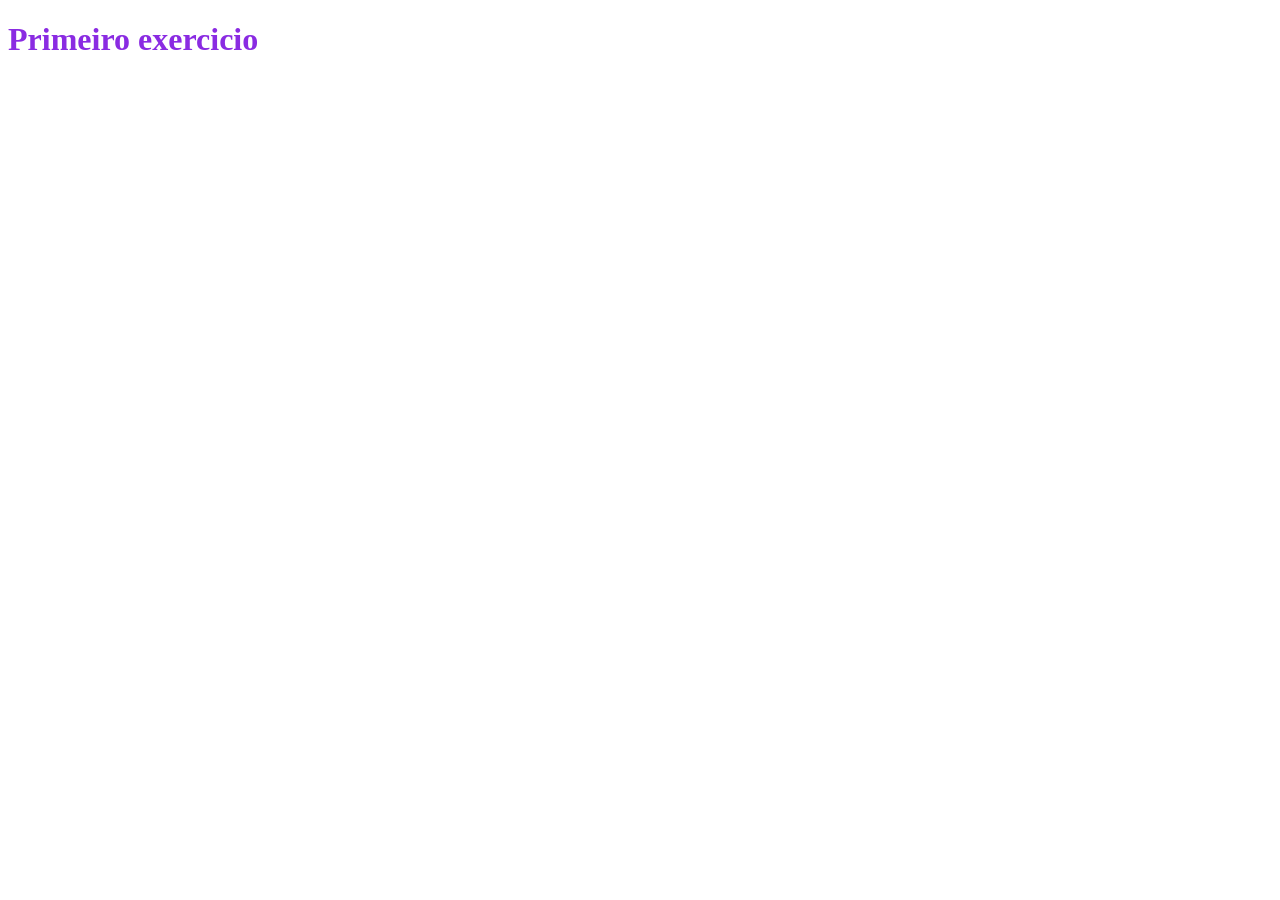
==== primeiro exercício/index.html @ 19079666 "Add files via upload" ====
<!DOCTYPE html>
<html lang="en">
<head>
    <meta charset="UTF-8">
    <meta name="viewport" content="width=device-width, initial-scale=1.0">
    <title>Menu</title>
    <link rel="stylesheet" href="style.css">
</head>
<body>
   <h1>Primeiro exercicio</h1> 
</body>
</html>
---- primeiro exercício/style.css ----
h1{
    color:blueviolet
}
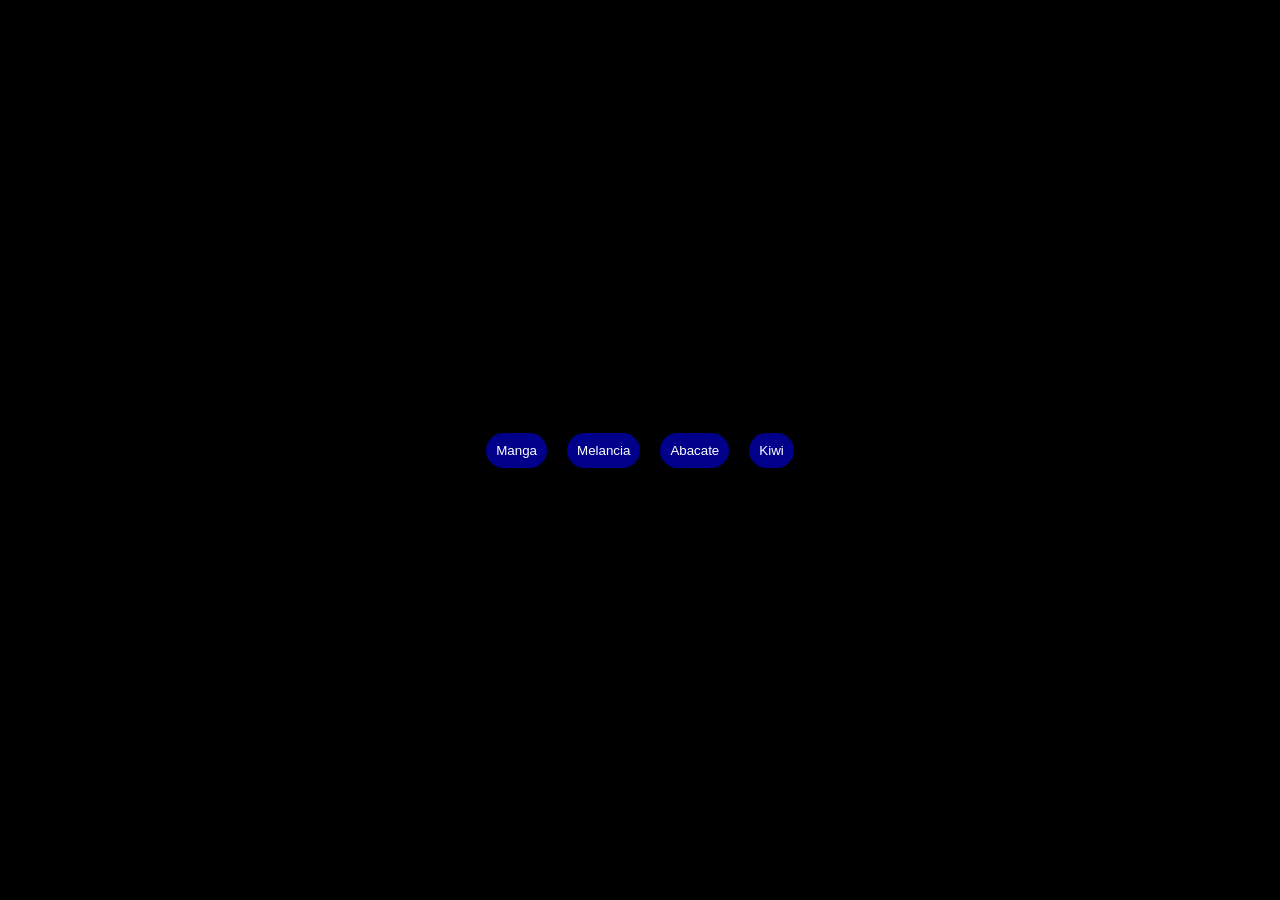
==== commit b185bb1f: "Add files via upload" ====
--- a/primeiro exercício/index.html
+++ b/primeiro exercício/index.html
@@ -7,6 +7,9 @@
     <link rel="stylesheet" href="style.css">
 </head>
 <body>
-   <h1>Primeiro exercicio</h1> 
+   <button>Manga</button>
+   <button>Melancia</button>
+   <button>Abacate</button>
+   <button>Kiwi</button> 
 </body>
 </html>
--- a/primeiro exercício/style.css
+++ b/primeiro exercício/style.css
@@ -1,3 +1,27 @@
-h1{
-    color:blueviolet
+*{
+    padding: 0;
+    margin: 0;
+    box-sizing: border-box;
+}
+
+body{
+    background-color: black;
+    display: flex;
+    align-items: center;
+    justify-content: center;
+    height: 100vh;
+    gap: 20px;
+}
+
+button{
+    color: white;
+    background-color: darkblue;
+    border: none;
+    padding: 10px;
+    border-radius: 999px;
+}
+
+button:hover{
+    cursor:pointer;
+    background-color: green;
 }
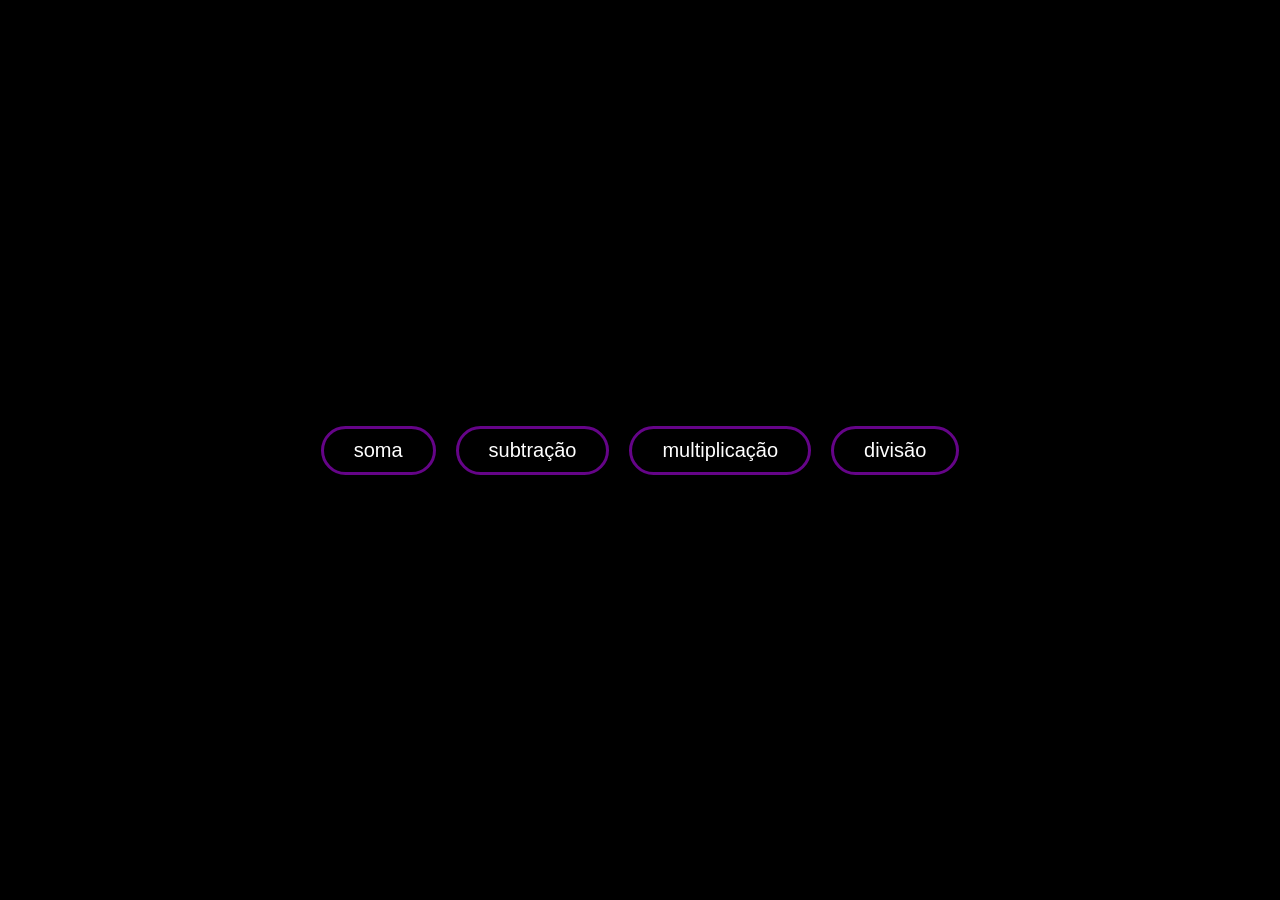
==== commit 1aa32a86: "Add files via upload" ====
--- a/primeiro exercício/index.html
+++ b/primeiro exercício/index.html
@@ -7,9 +7,9 @@
     <link rel="stylesheet" href="style.css">
 </head>
 <body>
-   <button>Manga</button>
-   <button>Melancia</button>
-   <button>Abacate</button>
-   <button>Kiwi</button> 
+   <button onclick="window.location.href='soma.html'">soma</button>
+   <button onclick="window.location.href='soma.html'">subtração</button>
+   <button onclick="window.location.href='soma.html'">multiplicação</button>
+   <button onclick="window.location.href='soma.html'">divisão</button> 
 </body>
 </html>
--- a/primeiro exercício/style.css
+++ b/primeiro exercício/style.css
@@ -14,14 +14,19 @@
 }
 
 button{
-    color: white;
-    background-color: darkblue;
+    color: #fff;
+    background-color: transparent;
     border: none;
-    padding: 10px;
+    border: 3px solid #650488;
+    padding: 10px 30px;
     border-radius: 999px;
+    transition: 200ms all linear;
+    font-size: 20px;
 }
 
 button:hover{
     cursor:pointer;
-    background-color: green;
+    border: 3px solid #650488;
+    background-color: #650488;
+    box-shadow: rgba(240, 46, 170, 0.4) -5px 5px, rgba(240, 46, 170, 0.3) -10px 10px, rgba(240, 46, 170, 0.2) -15px 15px, rgba(240, 46, 170, 0.1) -20px 20px, rgba(240, 46, 170, 0.05) -25px 25px;
 }
